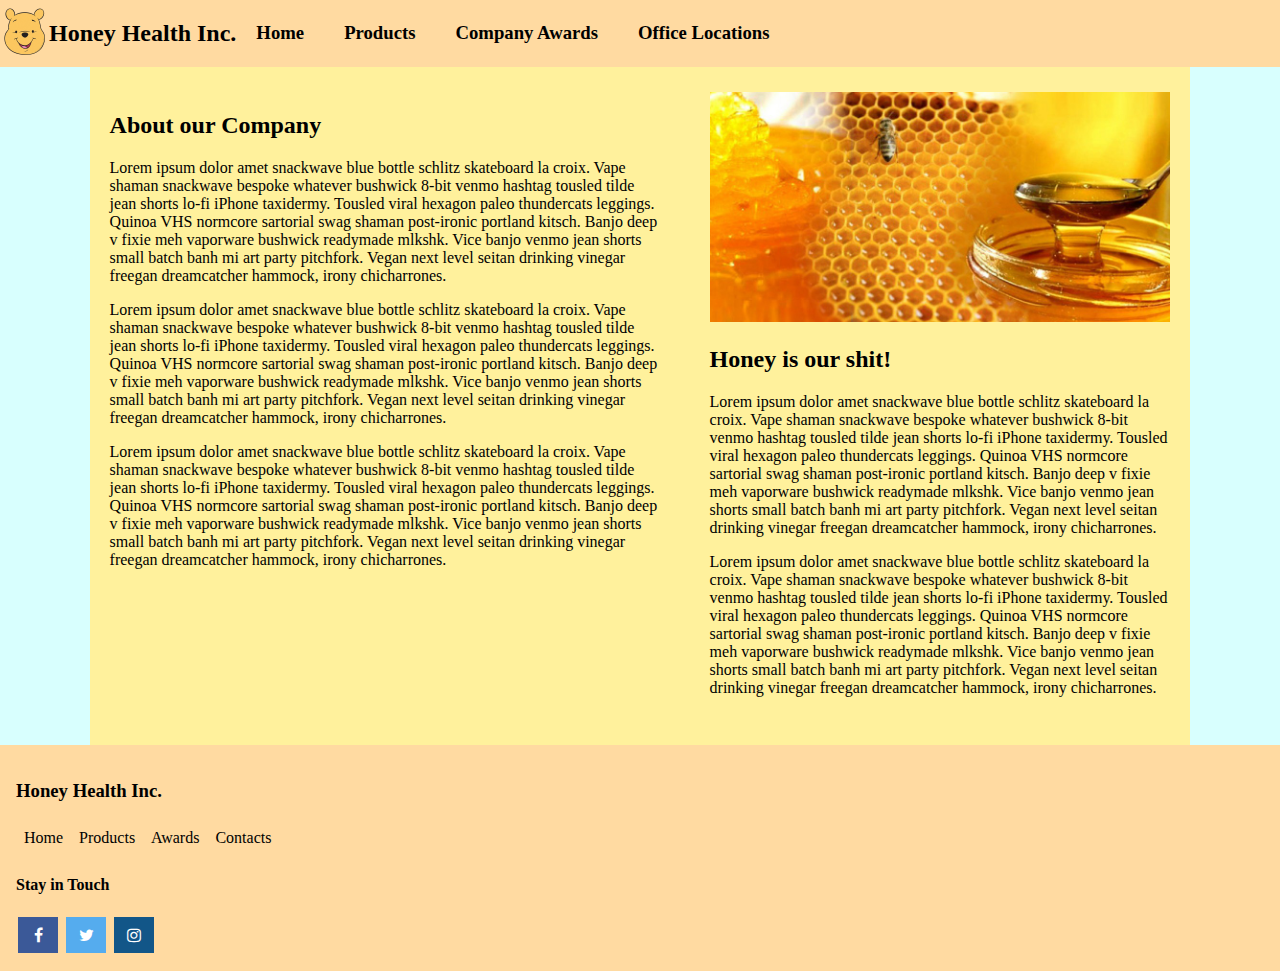
==== index.html @ 5c23d053 "should work" ====
<!DOCTYPE html>
<html>
<head>
    <meta charset="utf-8" />
    <meta http-equiv="X-UA-Compatible" content="IE=edge">
    <title>Honey Health Inc.</title>
    <meta name="viewport" content="width=device-width, initial-scale=1">
    <link rel="stylesheet" href="css/main.css">
    <link rel="stylesheet" href="css/footer.css">
    <link rel="shortcut icon" href="images/favicon.ico" type="image/x-icon">
<link rel="icon" href="images/favicon.ico" type="image/x-icon">
<link rel="stylesheet" href="https://cdnjs.cloudflare.com/ajax/libs/font-awesome/4.7.0/css/font-awesome.min.css">

</head>
<body>
    <div  class="nav-bar">
            <div class="header-logo">
                <img src="images/Logo-small.png" alt="Logo of Health Honey Inc.">
            </div>

        <header>
            <h2>Honey Health Inc.</h2>
        </header>

            <h3>Home</h3>
            <h3>Products</h3>
            <h3>Company Awards</h3>
            <h3>Office Locations</h3>
        </div>
    <section class="container">
        <article>
            <h2>About our Company</h2>
            <p>Lorem ipsum dolor amet snackwave blue bottle schlitz skateboard la croix.
            Vape shaman snackwave bespoke whatever bushwick 8-bit venmo hashtag tousled
            tilde jean shorts lo-fi iPhone taxidermy. Tousled viral hexagon paleo
            thundercats leggings. Quinoa VHS normcore sartorial swag shaman
            post-ironic portland kitsch. Banjo deep v fixie meh vaporware
            bushwick readymade mlkshk. Vice banjo venmo jean shorts small
            batch banh mi art party pitchfork. Vegan next level seitan 
            drinking vinegar freegan dreamcatcher hammock, irony 
            chicharrones.</p>

            <p>Lorem ipsum dolor amet snackwave blue bottle schlitz skateboard la croix.
            Vape shaman snackwave bespoke whatever bushwick 8-bit venmo hashtag tousled
            tilde jean shorts lo-fi iPhone taxidermy. Tousled viral hexagon paleo
            thundercats leggings. Quinoa VHS normcore sartorial swag shaman
            post-ironic portland kitsch. Banjo deep v fixie meh vaporware
            bushwick readymade mlkshk. Vice banjo venmo jean shorts small
            batch banh mi art party pitchfork. Vegan next level seitan 
            drinking vinegar freegan dreamcatcher hammock, irony 
            chicharrones.</p>

            <p>Lorem ipsum dolor amet snackwave blue bottle schlitz skateboard la croix.
            Vape shaman snackwave bespoke whatever bushwick 8-bit venmo hashtag tousled
            tilde jean shorts lo-fi iPhone taxidermy. Tousled viral hexagon paleo
            thundercats leggings. Quinoa VHS normcore sartorial swag shaman
            post-ironic portland kitsch. Banjo deep v fixie meh vaporware
            bushwick readymade mlkshk. Vice banjo venmo jean shorts small
            batch banh mi art party pitchfork. Vegan next level seitan 
            drinking vinegar freegan dreamcatcher hammock, irony 
            chicharrones.</p>
        </article> 

        <aside>
            <img src="images/honey1.jpg" alt="honey" height="100%" width="100%">
            <h2>Honey is our shit!</h2>
                <p>Lorem ipsum dolor amet snackwave blue bottle schlitz skateboard la croix.
                Vape shaman snackwave bespoke whatever bushwick 8-bit venmo hashtag tousled
                tilde jean shorts lo-fi iPhone taxidermy. Tousled viral hexagon paleo
                thundercats leggings. Quinoa VHS normcore sartorial swag shaman
                post-ironic portland kitsch. Banjo deep v fixie meh vaporware
                bushwick readymade mlkshk. Vice banjo venmo jean shorts small
                batch banh mi art party pitchfork. Vegan next level seitan 
                drinking vinegar freegan dreamcatcher hammock, irony 
                chicharrones.</p>

                <p>Lorem ipsum dolor amet snackwave blue bottle schlitz skateboard la croix.
                Vape shaman snackwave bespoke whatever bushwick 8-bit venmo hashtag tousled
                tilde jean shorts lo-fi iPhone taxidermy. Tousled viral hexagon paleo
                thundercats leggings. Quinoa VHS normcore sartorial swag shaman
                post-ironic portland kitsch. Banjo deep v fixie meh vaporware
                bushwick readymade mlkshk. Vice banjo venmo jean shorts small
                batch banh mi art party pitchfork. Vegan next level seitan 
                drinking vinegar freegan dreamcatcher hammock, irony 
                chicharrones.</p>


        </aside>
    </section>
    <footer>
            <div class="footer">
                <h3>Honey Health Inc</h3>
              <ul>
                <li>Home</li>
                <li>Products</li>
                <li>Awards</li>
                <li>Contacts</li>
              </ul>
                
            <div><h3>Stay in Touch</h3></div>
    </div>

    <footer id="footer">
        <div class="footer-content">
            <div class="footer-nav">
                <h3>Honey Health Inc.</h3>
                <nav>
              <ul>
                <li><a href=#home>Home</a></li>
                <li><a href=#products>Products</a></li>
                <li><a href=#awards>Awards</a></li>
                <li><a href=#contacts>Contacts</a></li>
              </ul>
            </nav>
            </div><!--footer-nav-->
        <div class="social">
            <div class="social-links">
                <h4>Stay in Touch</h4>
            
                <a href="#" class="fa fa-facebook"></a>
                <a href="#" class="fa fa-twitter"></a>
                <a href="#" class="fa fa-instagram"></a>
            
            </div><!--social-links-->
        </div> <!--social-->   
        </div><!--footer-content-->
    </footer>
</body>
</html>
---- css/main.css ----
html{
    position:relative; 
    min-height: 100%;
  }

.nav-bar {
    display: flex;
    align-items: center;
    flex-wrap: wrap;
    background-color:#FFDAA1
}

.nav-bar h3 {
    padding-left: 20px;
    padding-right: 20px;
}

html,body{
    margin:0;
    padding:0;
  } 

body{
background-color:#D8FFFE;
}

.container{
background-color:#FFF19C;
margin-left:7%;
margin-right:7%;
margin-bottom:90px;

}

article{
    float:left;
    width:550px;
   padding-top:25px;
   padding-left:20px;
}


aside{
    padding-top:25px;
    padding-left:620px;
    padding-bottom:50px;
    padding-right:20px;
    style:block;
    align:right;
}

img[src*="hon"] {
    style:inline;
    padding-right:20px;
    
}
---- css/footer.css ----
#footer {
    position: absolute;
    right: 0;
    bottom: 0;
    left: 0;
    padding: 1rem;
    background-color: #FFDAA1;
    text-align: ;
    
  }
/* footer link styles */
  ul {
    list-style-type: none;
    margin: 0;
    padding: 0;
    overflow: hidden;
}

li {
    float: left;
}

li a {
    display: block;
    padding: 8px;
    color: black;
    text-decoration: none;
    
}

li a:hover {
    background-color: #fa960042;
}
  /* social media link style */
  .social {
      float: left;
  }
  .fa {
    padding: 10px;
    font-size: 20px;
    width: 20px;
    text-align: center;
    text-decoration: none;
    margin: 2px 2px;
  }
  
  .fa:hover {
      opacity: 0.7;
  }
  
  .fa-facebook {
    background: #3B5998;
    color: white;
  }
  
  .fa-twitter {
    background: #55ACEE;
    color: white;
  }
  .fa-instagram {
    background: #125688;
    color: white;
  }
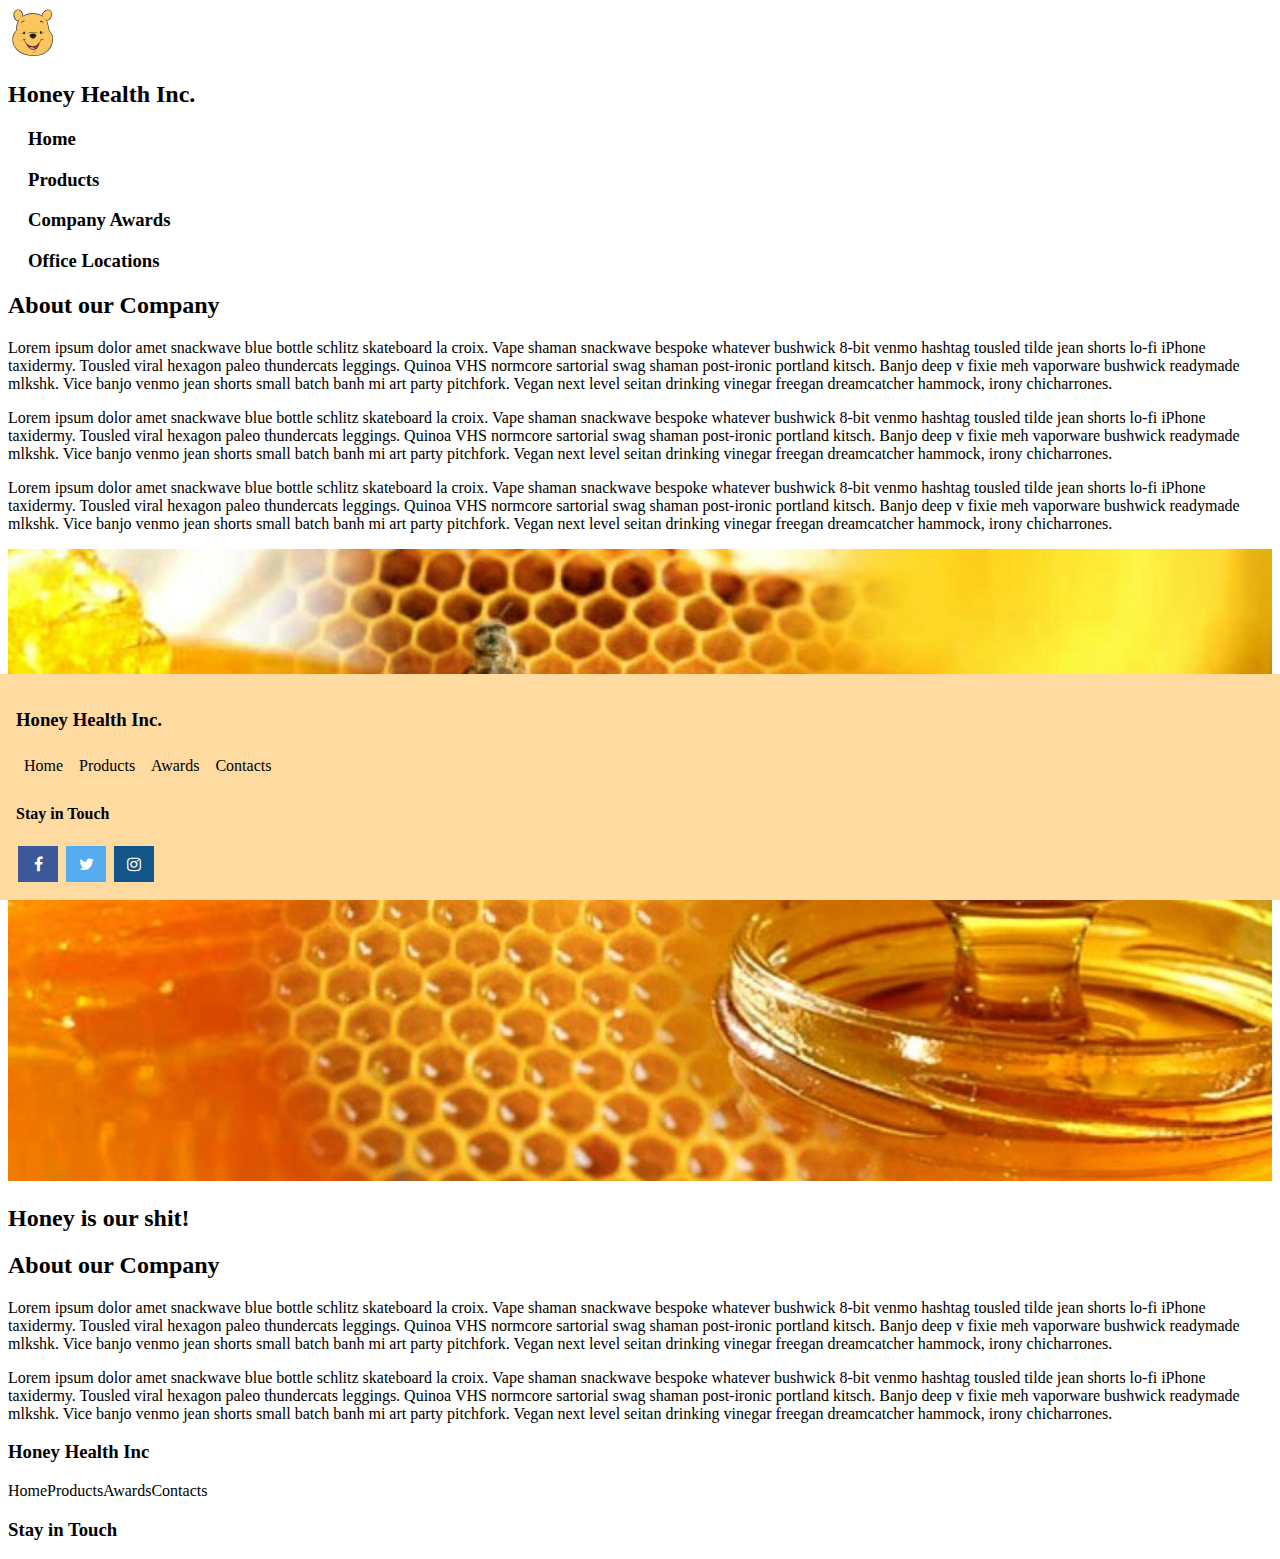
==== commit c9f228e3: "Merge pull request #7 from nss-day-cohort-24/ba-update-index" ====
--- a/index.html
+++ b/index.html
@@ -27,6 +27,7 @@
             <h3>Company Awards</h3>
             <h3>Office Locations</h3>
         </div>
+
     <section class="container">
         <article>
             <h2>About our Company</h2>
@@ -64,6 +65,11 @@
         <aside>
             <img src="images/honey1.jpg" alt="honey" height="100%" width="100%">
             <h2>Honey is our shit!</h2>
+
+    <section>
+        <article>
+            <h2>About our Company</h2>
+
                 <p>Lorem ipsum dolor amet snackwave blue bottle schlitz skateboard la croix.
                 Vape shaman snackwave bespoke whatever bushwick 8-bit venmo hashtag tousled
                 tilde jean shorts lo-fi iPhone taxidermy. Tousled viral hexagon paleo
@@ -85,8 +91,10 @@
                 chicharrones.</p>
 
 
+
         </aside>
     </section>
+
     <footer>
             <div class="footer">
                 <h3>Honey Health Inc</h3>
@@ -98,6 +106,7 @@
               </ul>
                 
             <div><h3>Stay in Touch</h3></div>
+
     </div>
 
     <footer id="footer">
--- a/css/main.css
+++ b/css/main.css
@@ -1,7 +1,13 @@
+<<<<<<< HEAD
 html{
     position:relative; 
     min-height: 100%;
   }
+=======
+@font-face {
+    font-family: "Lucida Sans Unicode", "Lucida Grande", sans-serif;
+}
+>>>>>>> master
 
 .nav-bar {
     display: flex;
@@ -15,12 +21,24 @@
     padding-right: 20px;
 }
 
+<<<<<<< HEAD
 html,body{
     margin:0;
     padding:0;
   } 
 
 body{
+=======
+<<<<<<< HEAD
+body{
+=======
+
+
+
+body{
+
+>>>>>>> master
+>>>>>>> master
 background-color:#D8FFFE;
 }
 
@@ -32,6 +50,18 @@
 
 }
 
+<<<<<<< HEAD
+.flexbox{
+    display: flex;
+    flex-wrap: nowrap;
+    background-color:;
+    }
+
+
+
+.flex-item{
+margin:30px;
+=======
 article{
     float:left;
     width:550px;
@@ -52,6 +82,19 @@
 img[src*="hon"] {
     style:inline;
     padding-right:20px;
+<<<<<<< HEAD
     
 }
 
+=======
+>>>>>>> master
+}
+
+aside{
+    padding-top:200px;
+<<<<<<< HEAD
+}
+=======
+}
+>>>>>>> master
+>>>>>>> master
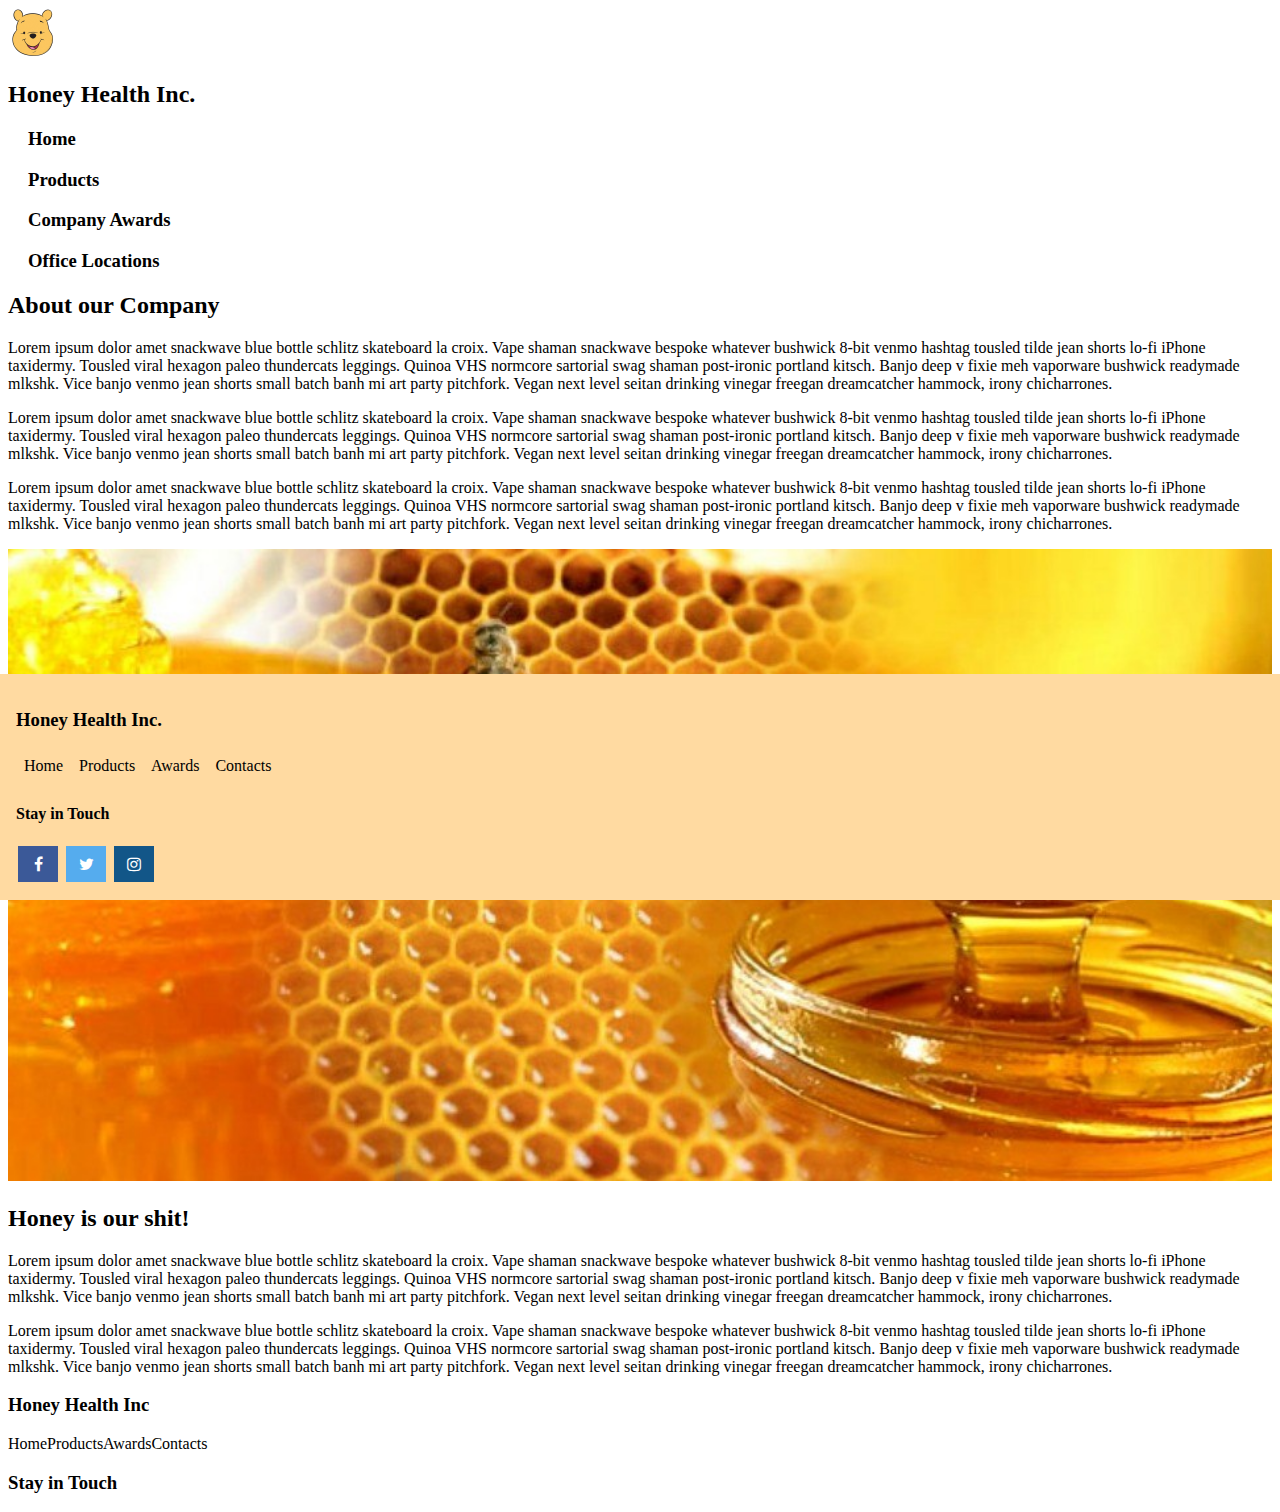
==== commit f4517704: "maybe this time" ====
--- a/index.html
+++ b/index.html
@@ -66,10 +66,6 @@
             <img src="images/honey1.jpg" alt="honey" height="100%" width="100%">
             <h2>Honey is our shit!</h2>
 
-    <section>
-        <article>
-            <h2>About our Company</h2>
-
                 <p>Lorem ipsum dolor amet snackwave blue bottle schlitz skateboard la croix.
                 Vape shaman snackwave bespoke whatever bushwick 8-bit venmo hashtag tousled
                 tilde jean shorts lo-fi iPhone taxidermy. Tousled viral hexagon paleo
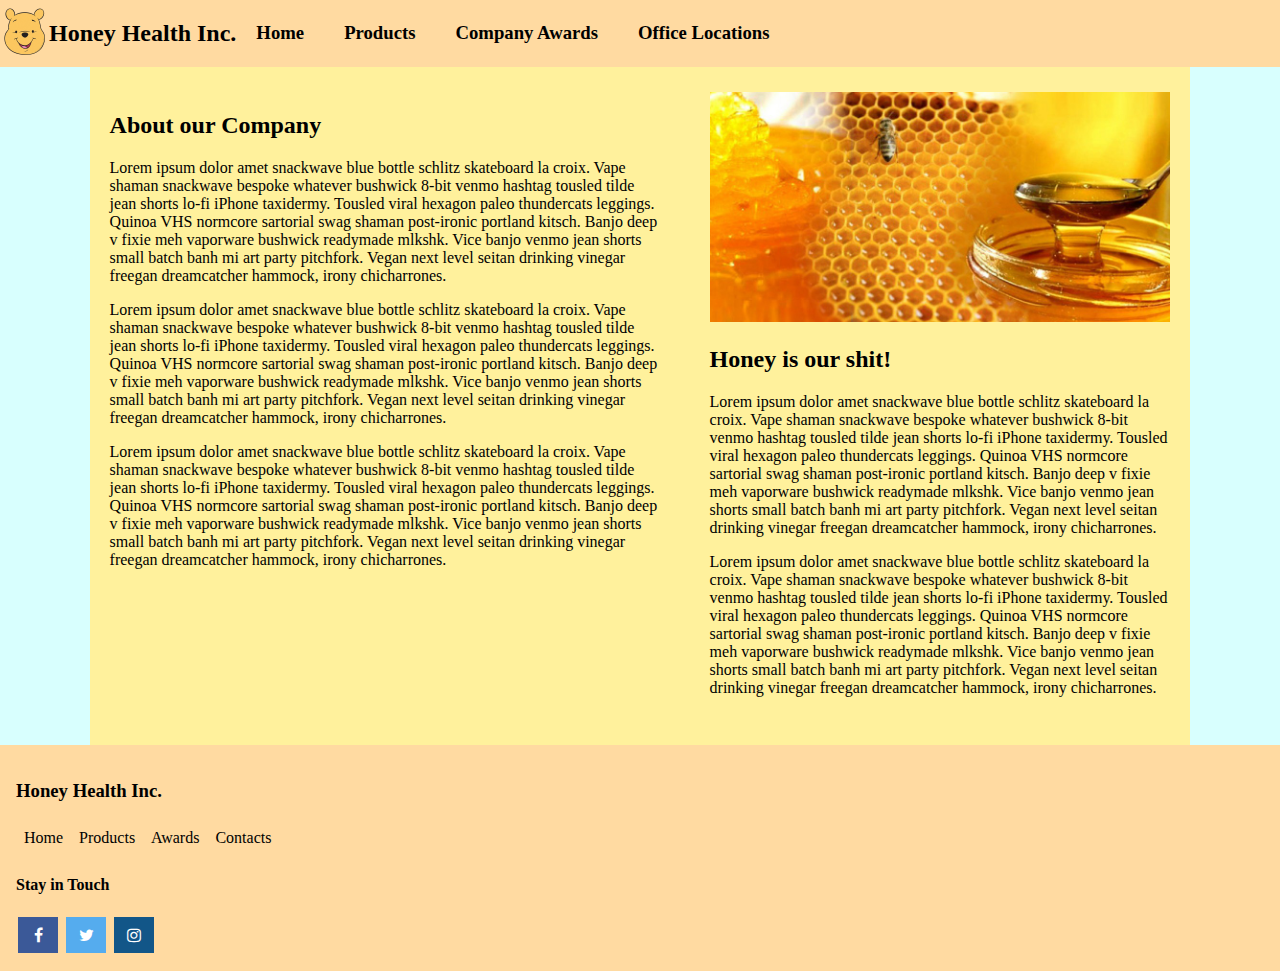
==== commit bc357fd9: "please" ====
--- a/index.html
+++ b/index.html
@@ -5,7 +5,7 @@
     <meta http-equiv="X-UA-Compatible" content="IE=edge">
     <title>Honey Health Inc.</title>
     <meta name="viewport" content="width=device-width, initial-scale=1">
-    <link rel="stylesheet" href="css/main.css">
+    <link rel="stylesheet" href="css/style.css">
     <link rel="stylesheet" href="css/footer.css">
     <link rel="shortcut icon" href="images/favicon.ico" type="image/x-icon">
 <link rel="icon" href="images/favicon.ico" type="image/x-icon">
@@ -65,6 +65,10 @@
         <aside>
             <img src="images/honey1.jpg" alt="honey" height="100%" width="100%">
             <h2>Honey is our shit!</h2>
+
+    
+      
+           
 
                 <p>Lorem ipsum dolor amet snackwave blue bottle schlitz skateboard la croix.
                 Vape shaman snackwave bespoke whatever bushwick 8-bit venmo hashtag tousled
--- a/css/style.css
+++ b/css/style.css
@@ -0,0 +1,56 @@
+html{
+    position:relative; 
+    min-height: 100%;
+  }
+
+  .nav-bar {
+    display: flex;
+    align-items: center;
+    flex-wrap: wrap;
+    background-color:#FFDAA1
+}
+
+.nav-bar h3 {
+    padding-left: 20px;
+    padding-right: 20px;
+}
+
+html,body{
+    margin:0;
+    padding:0;
+  } 
+
+  .container{
+    background-color:#FFF19C;
+    margin-left:7%;
+    margin-right:7%;
+    margin-bottom:90px;
+    
+    }
+    
+
+    body{
+        background-color:#D8FFFE;
+        }
+        
+    article{
+        float:left;
+        width:550px;
+       padding-top:25px;
+       padding-left:20px;
+    }
+    
+    
+    aside{
+        padding-top:25px;
+        padding-left:620px;
+        padding-bottom:50px;
+        padding-right:20px;
+    
+        align-items:right;
+    }
+    
+    img[src*="hon"] {
+    
+        padding-right:20px;
+    }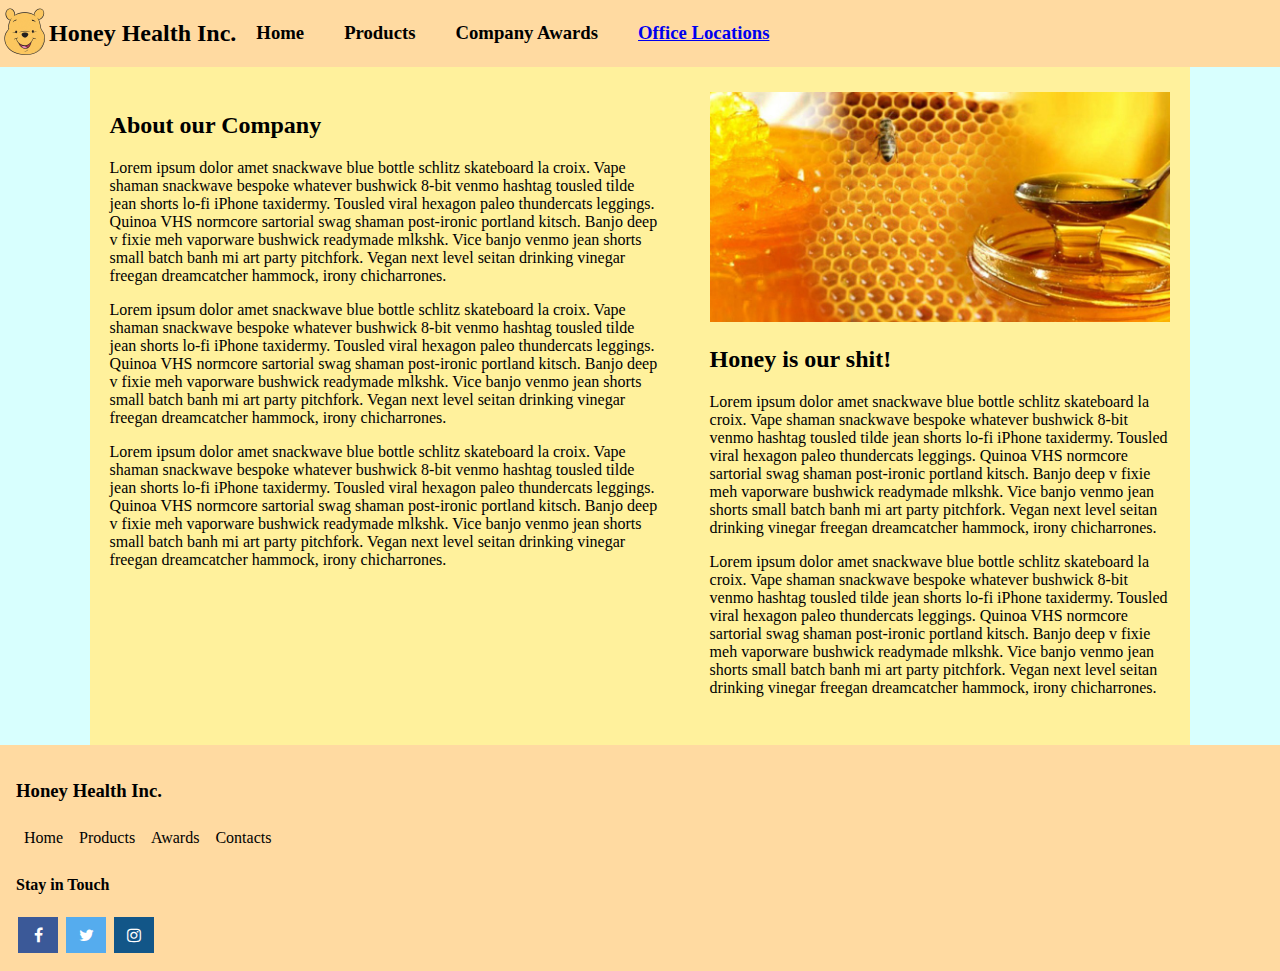
==== commit c27f6e77: "added office page" ====
--- a/index.html
+++ b/index.html
@@ -25,7 +25,7 @@
             <h3>Home</h3>
             <h3>Products</h3>
             <h3>Company Awards</h3>
-            <h3>Office Locations</h3>
+            <h3><a href="office.html">Office Locations</a></h3>
         </div>
 
     <section class="container">
@@ -65,10 +65,6 @@
         <aside>
             <img src="images/honey1.jpg" alt="honey" height="100%" width="100%">
             <h2>Honey is our shit!</h2>
-
-    
-      
-           
 
                 <p>Lorem ipsum dolor amet snackwave blue bottle schlitz skateboard la croix.
                 Vape shaman snackwave bespoke whatever bushwick 8-bit venmo hashtag tousled
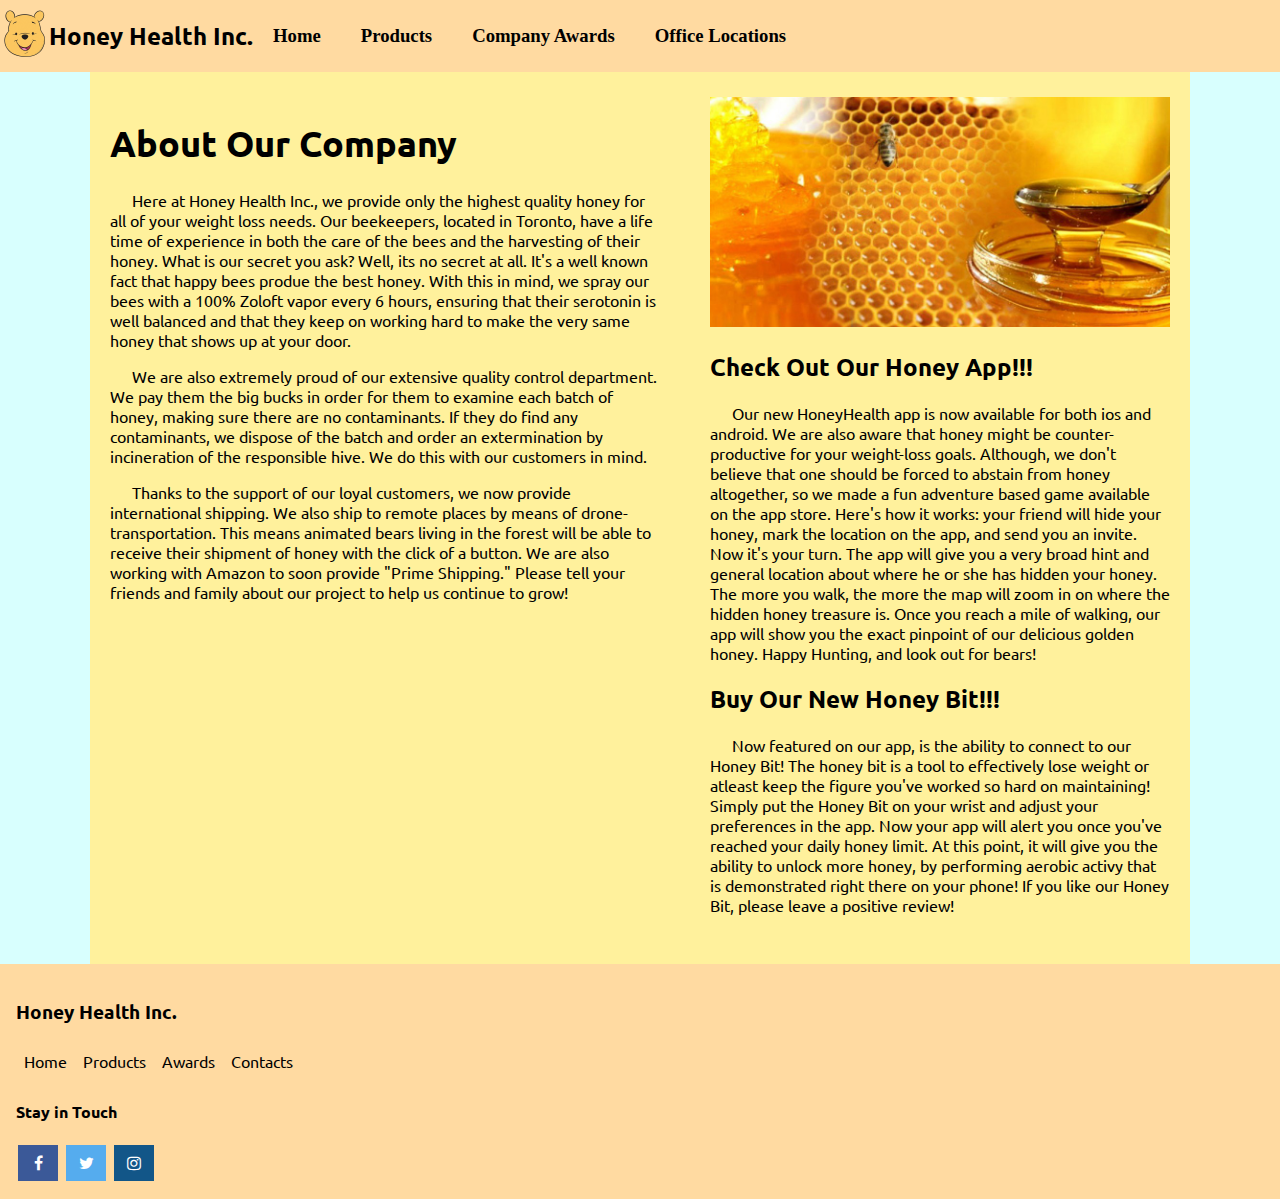
==== commit 79a67b76: "final index" ====
--- a/index.html
+++ b/index.html
@@ -10,7 +10,7 @@
     <link rel="shortcut icon" href="images/favicon.ico" type="image/x-icon">
 <link rel="icon" href="images/favicon.ico" type="image/x-icon">
 <link rel="stylesheet" href="https://cdnjs.cloudflare.com/ajax/libs/font-awesome/4.7.0/css/font-awesome.min.css">
-
+<link href="https://fonts.googleapis.com/css?family=Ubuntu" rel="stylesheet">
 </head>
 <body>
     <div  class="nav-bar">
@@ -22,69 +22,61 @@
             <h2>Honey Health Inc.</h2>
         </header>
 
-            <h3>Home</h3>
-            <h3>Products</h3>
-            <h3>Company Awards</h3>
-            <h3><a href="office.html">Office Locations</a></h3>
+            <a href="index.html"><h3>Home</h3></a>
+            <a href="products.html"><h3>Products</h3></a>
+            <a href="awards.html"><h3>Company Awards</h3></a>
+            <a href="office.html"><h3>Office Locations</h3></a>
         </div>
 
     <section class="container">
         <article>
-            <h2>About our Company</h2>
-            <p>Lorem ipsum dolor amet snackwave blue bottle schlitz skateboard la croix.
-            Vape shaman snackwave bespoke whatever bushwick 8-bit venmo hashtag tousled
-            tilde jean shorts lo-fi iPhone taxidermy. Tousled viral hexagon paleo
-            thundercats leggings. Quinoa VHS normcore sartorial swag shaman
-            post-ironic portland kitsch. Banjo deep v fixie meh vaporware
-            bushwick readymade mlkshk. Vice banjo venmo jean shorts small
-            batch banh mi art party pitchfork. Vegan next level seitan 
-            drinking vinegar freegan dreamcatcher hammock, irony 
-            chicharrones.</p>
+            <h1>About Our Company</h1>
+            <p>Here at Honey Health Inc., we provide only the highest quality honey 
+                for all of your weight loss needs. Our  beekeepers, located in Toronto, 
+                have a life time of experience in both the care of the bees and
+                the harvesting of their honey. What is our secret you ask? Well, its no
+                secret at all. It's a well known fact that happy bees produe the best
+                honey. With this in mind, we spray our bees with a 100% Zoloft vapor
+                every 6 hours, ensuring that their serotonin is well balanced and that
+                they keep on working hard to make the very same honey that shows up at your door.
+            </p>
 
-            <p>Lorem ipsum dolor amet snackwave blue bottle schlitz skateboard la croix.
-            Vape shaman snackwave bespoke whatever bushwick 8-bit venmo hashtag tousled
-            tilde jean shorts lo-fi iPhone taxidermy. Tousled viral hexagon paleo
-            thundercats leggings. Quinoa VHS normcore sartorial swag shaman
-            post-ironic portland kitsch. Banjo deep v fixie meh vaporware
-            bushwick readymade mlkshk. Vice banjo venmo jean shorts small
-            batch banh mi art party pitchfork. Vegan next level seitan 
-            drinking vinegar freegan dreamcatcher hammock, irony 
-            chicharrones.</p>
+            <p> We are also extremely proud of our extensive quality control department.
+            We pay them the big bucks in order for them to examine each batch of honey,
+            making sure there are no contaminants. If they do find any contaminants, we
+            dispose of the batch and order an extermination by incineration of the responsible
+            hive. We do this with our customers in mind.  </p>
 
-            <p>Lorem ipsum dolor amet snackwave blue bottle schlitz skateboard la croix.
-            Vape shaman snackwave bespoke whatever bushwick 8-bit venmo hashtag tousled
-            tilde jean shorts lo-fi iPhone taxidermy. Tousled viral hexagon paleo
-            thundercats leggings. Quinoa VHS normcore sartorial swag shaman
-            post-ironic portland kitsch. Banjo deep v fixie meh vaporware
-            bushwick readymade mlkshk. Vice banjo venmo jean shorts small
-            batch banh mi art party pitchfork. Vegan next level seitan 
-            drinking vinegar freegan dreamcatcher hammock, irony 
-            chicharrones.</p>
+            <p>Thanks to the support of our loyal customers, we now provide international shipping.
+                We also ship to remote places by means of drone-transportation. This means animated
+                bears living in the forest will be able to receive their shipment of honey with 
+                the click of a button. We are also working with Amazon to soon provide "Prime Shipping."
+                Please tell your friends and family about our project to help us continue to grow!
+            </p>
         </article> 
 
         <aside>
             <img src="images/honey1.jpg" alt="honey" height="100%" width="100%">
-            <h2>Honey is our shit!</h2>
+            <h2>Check Out Our Honey App!!!</h2>
 
-                <p>Lorem ipsum dolor amet snackwave blue bottle schlitz skateboard la croix.
-                Vape shaman snackwave bespoke whatever bushwick 8-bit venmo hashtag tousled
-                tilde jean shorts lo-fi iPhone taxidermy. Tousled viral hexagon paleo
-                thundercats leggings. Quinoa VHS normcore sartorial swag shaman
-                post-ironic portland kitsch. Banjo deep v fixie meh vaporware
-                bushwick readymade mlkshk. Vice banjo venmo jean shorts small
-                batch banh mi art party pitchfork. Vegan next level seitan 
-                drinking vinegar freegan dreamcatcher hammock, irony 
-                chicharrones.</p>
-
-                <p>Lorem ipsum dolor amet snackwave blue bottle schlitz skateboard la croix.
-                Vape shaman snackwave bespoke whatever bushwick 8-bit venmo hashtag tousled
-                tilde jean shorts lo-fi iPhone taxidermy. Tousled viral hexagon paleo
-                thundercats leggings. Quinoa VHS normcore sartorial swag shaman
-                post-ironic portland kitsch. Banjo deep v fixie meh vaporware
-                bushwick readymade mlkshk. Vice banjo venmo jean shorts small
-                batch banh mi art party pitchfork. Vegan next level seitan 
-                drinking vinegar freegan dreamcatcher hammock, irony 
-                chicharrones.</p>
+                <p>Our new HoneyHealth app is now available for both ios and android. We are also 
+                aware that honey might be counter-productive for your weight-loss goals. Although, we 
+                don't believe that one should be forced to abstain from honey altogether, so we made
+                a fun adventure based game available on the app store. Here's how it works: your friend
+                will hide your honey, mark the location on the app, and send you an invite. Now it's your
+                turn. The app will give you a very broad hint and general location about where he or
+                 she has hidden your honey. The more you walk, the more the map will zoom in on where
+                 the hidden honey treasure is. Once you reach a mile of walking, our app will show you
+                 the exact pinpoint of our delicious golden honey. Happy Hunting, and look out for bears!
+                </p>
+                <h2>Buy Our New Honey Bit!!!</h2>
+                <p>Now featured on our app, is the ability to connect to our Honey Bit! The honey bit is a tool
+                    to effectively lose weight or atleast keep the figure you've worked so hard on maintaining!
+                    Simply put the Honey Bit on your wrist and adjust your preferences in the app. Now your app will
+                    alert you once you've reached your daily honey limit. At this point, it will give you
+                    the ability to unlock more honey, by performing aerobic activy that is demonstrated 
+                    right there on your phone! If you like our Honey Bit, please leave a positive review!
+                </p>
 
 
 
@@ -111,10 +103,10 @@
                 <h3>Honey Health Inc.</h3>
                 <nav>
               <ul>
-                <li><a href=#home>Home</a></li>
-                <li><a href=#products>Products</a></li>
-                <li><a href=#awards>Awards</a></li>
-                <li><a href=#contacts>Contacts</a></li>
+                <li><a href=index.html>Home</a></li>
+                <li><a href=products.html>Products</a></li>
+                <li><a href=awards.html>Awards</a></li>
+                <li><a href=contacts.html>Contacts</a></li>
               </ul>
             </nav>
             </div><!--footer-nav-->
--- a/css/style.css
+++ b/css/style.css
@@ -1,3 +1,13 @@
+a {
+    color:black;
+    text-decoration:none;
+}
+
+a:hover{
+    color:white;
+    background-color:#fa960042;
+}
+
 html{
     position:relative; 
     min-height: 100%;
@@ -53,4 +63,21 @@
     img[src*="hon"] {
     
         padding-right:20px;
+    }
+
+    p{
+        text-indent: 6mm;
+        font-family: 'Ubuntu', sans-serif;
+    }
+
+    h1{
+        font-family: 'Ubuntu', sans-serif;
+        font-size:36px;
+    }
+    h2{
+        font-family: 'Ubuntu', sans-serif;
+    }
+
+    footer{
+        font-family: 'Ubuntu', sans-serif;
     }